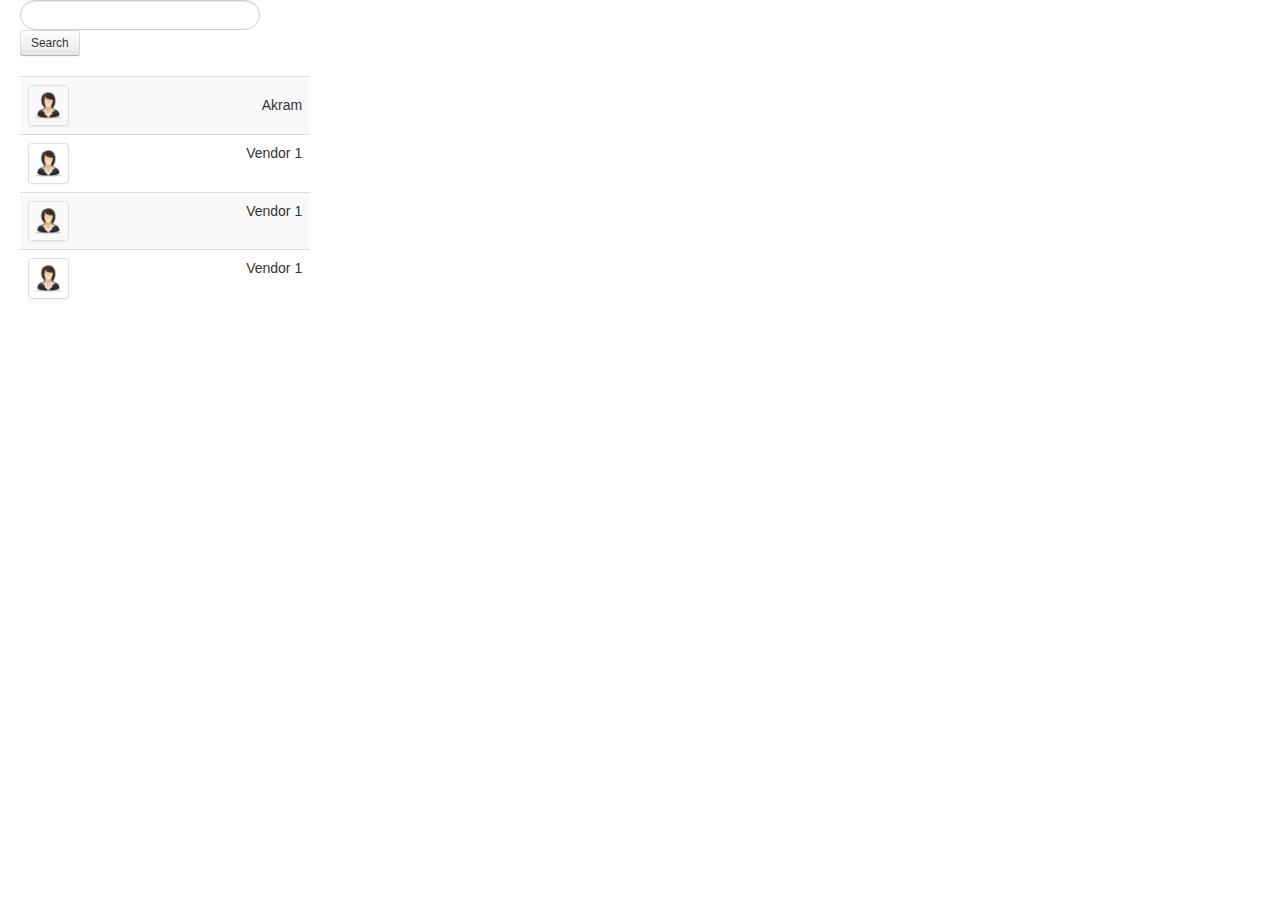
==== app/index.html @ 35909c0b "Initial Commit" ====
<!DOCTYPE html>
<html lang="en">
	<head>
		<title>An Example Application involving BootStrap, AngularJS, Flask and RethinkDB </title>
		<meta name="viewport" content="width=device-width, initial-scale=1.0">
		<link rel="stylesheet" href="../devlibs/bootstrap/css/bootstrap.min.css" rel="stylesheet" media="screen">

		<script src="../devlibs/jquery/jquery.min.js" type="text/javascript" charset="utf-8" async defer></script>
		<script src="../devlibs/bootstrap/js/bootstrap.min.js" type="text/javascript" charset="utf-8" async defer></script>
	</head>
	<div class="container-fluid">
		<div class="row-fluid">
			<div class="span3">
				<form class="form-search pull-right" action="#" method="get" accept-charset="utf-8">
					<input type="text" class="input-large search-query" name="txtSearch" value="">
					<button type="submit" class="btn btn-small">Search</button>
				</form>
				<table class="table table-striped table-hover">
						<tr>
							<td>
								<p><img src="img/businesswoman.png" class="thumbnail span2" width="48" height="48"></p>
								<p style="float:right;text-align=center;overflow: auto;">Akram</p>
							</td>
						</tr>
						<tr>
							<td>
								<img src="img/businesswoman.png" class="thumbnail span2" width="48" height="48">
								<p class="pull-right">Vendor 1</p>
							</td>
						</tr>
						<tr>
							<td>
								<img src="img/businesswoman.png" class="thumbnail span2" width="48" height="48">
								<p class="pull-right">Vendor 1</p>
							</td>
						</tr>
						<tr>
							<td>
								<img src="img/businesswoman.png" class="thumbnail span2" width="48" height="48">
								<p class="pull-right">Vendor 1</p>
							</td>
						</tr>							
				</table>
			</div>
			<div class="span10">
				
			</div>
		</div>
	</div>
</html>
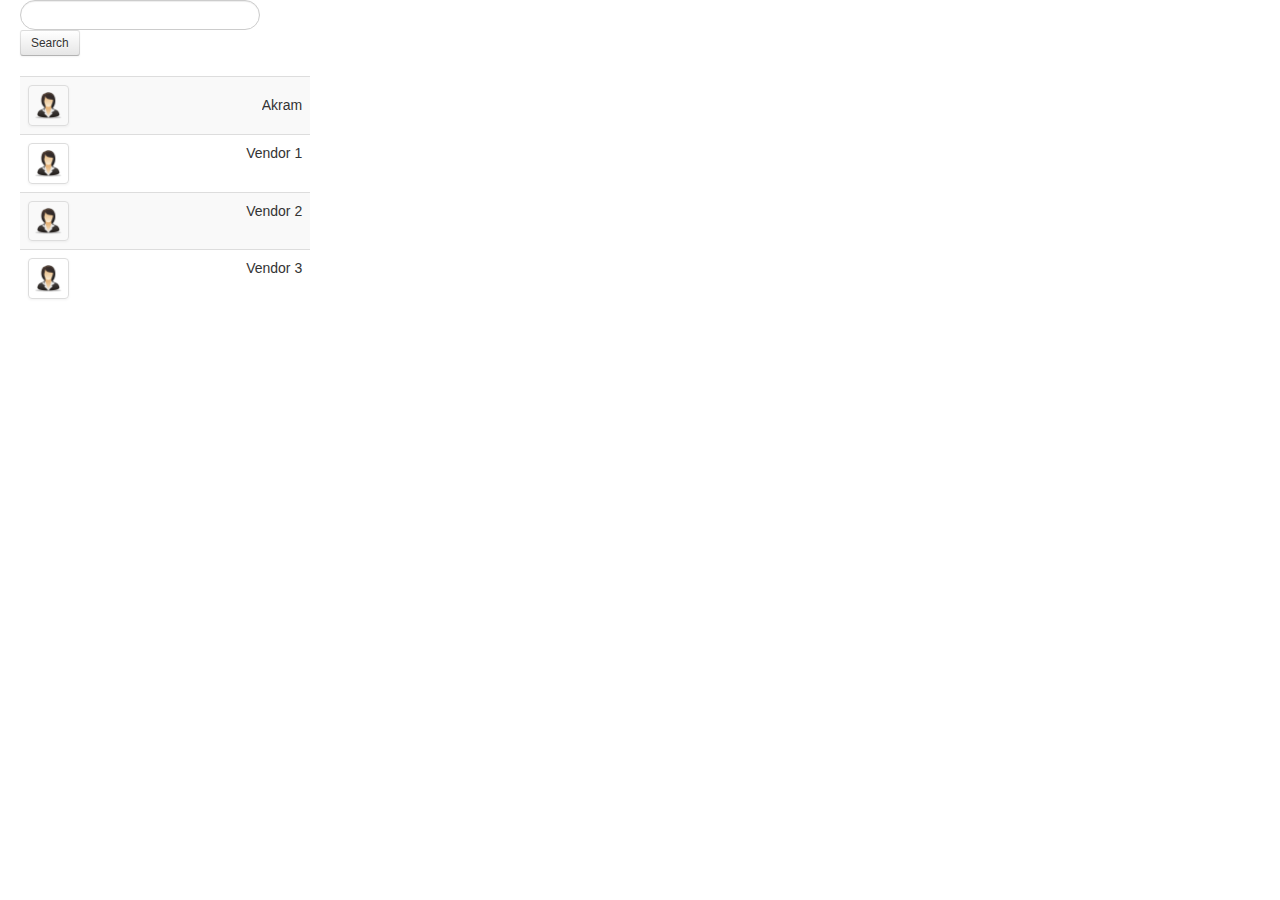
==== commit 2ce88e59: "Changes to index on Vendor text" ====
--- a/app/index.html
+++ b/app/index.html
@@ -31,13 +31,13 @@
 						<tr>
 							<td>
 								<img src="img/businesswoman.png" class="thumbnail span2" width="48" height="48">
-								<p class="pull-right">Vendor 1</p>
+								<p class="pull-right">Vendor 2</p>
 							</td>
 						</tr>
 						<tr>
 							<td>
 								<img src="img/businesswoman.png" class="thumbnail span2" width="48" height="48">
-								<p class="pull-right">Vendor 1</p>
+								<p class="pull-right">Vendor 3</p>
 							</td>
 						</tr>							
 				</table>
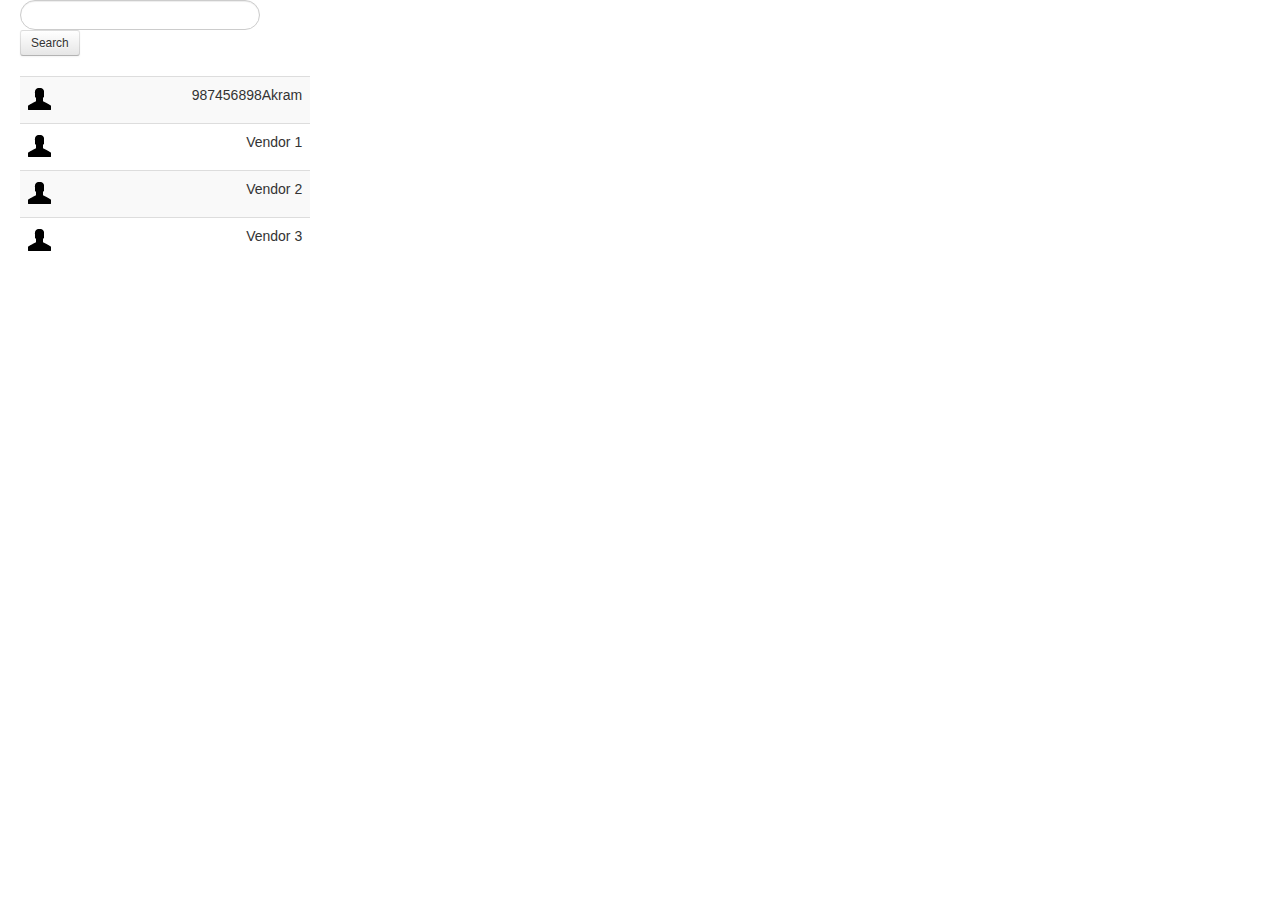
==== commit e423cecc: "Changes to Glyphicons" ====
--- a/app/index.html
+++ b/app/index.html
@@ -4,6 +4,7 @@
 		<title>An Example Application involving BootStrap, AngularJS, Flask and RethinkDB </title>
 		<meta name="viewport" content="width=device-width, initial-scale=1.0">
 		<link rel="stylesheet" href="../devlibs/bootstrap/css/bootstrap.min.css" rel="stylesheet" media="screen">
+		<link rel="stylesheet" href="css/app.css" rel="stylesheet" media="screen">
 
 		<script src="../devlibs/jquery/jquery.min.js" type="text/javascript" charset="utf-8" async defer></script>
 		<script src="../devlibs/bootstrap/js/bootstrap.min.js" type="text/javascript" charset="utf-8" async defer></script>
@@ -18,25 +19,27 @@
 				<table class="table table-striped table-hover">
 						<tr>
 							<td>
-								<p><img src="img/businesswoman.png" class="thumbnail span2" width="48" height="48"></p>
+								<i class="app-glyphicons_003_user"></i>
 								<p style="float:right;text-align=center;overflow: auto;">Akram</p>
+
+								<p style="float:right;text-align=center;overflow: auto;">987456898</p>
 							</td>
 						</tr>
 						<tr>
 							<td>
-								<img src="img/businesswoman.png" class="thumbnail span2" width="48" height="48">
+								<i class="app-glyphicons_003_user"></i>
 								<p class="pull-right">Vendor 1</p>
 							</td>
 						</tr>
 						<tr>
 							<td>
-								<img src="img/businesswoman.png" class="thumbnail span2" width="48" height="48">
+								<i class="app-glyphicons_003_user"></i>
 								<p class="pull-right">Vendor 2</p>
 							</td>
 						</tr>
 						<tr>
 							<td>
-								<img src="img/businesswoman.png" class="thumbnail span2" width="48" height="48">
+								<i class="app-glyphicons_003_user"></i>
 								<p class="pull-right">Vendor 3</p>
 							</td>
 						</tr>							
--- a/app/css/app.css
+++ b/app/css/app.css
@@ -0,0 +1,100 @@
+[class^="app-glyphicons_"],
+[class*="app-glyphicons_"]{
+	display: inline-block;
+  	width: 14px;
+  	height: 14px;
+  	margin-top: 1px;
+  	*margin-right: .3em;
+  	line-height: 14px;
+  	vertical-align: text-top;
+	background: url("../img/sprite.png") no-repeat top left;
+}
+
+.app-glyphicons_001_leaf{ background-position: 0 0; width: 24px; height: 25px; } 
+.app-glyphicons_003_user{ background-position: 0 -75px; width: 23px; height: 22px; } 
+.app-glyphicons_004_girl{ background-position: 0 -147px; width: 22px; height: 22px; } 
+.app-glyphicons_006_user_add{ background-position: 0 -219px; width: 28px; height: 22px; } 
+.app-glyphicons_007_user_remove{ background-position: 0 -291px; width: 26px; height: 22px; } 
+.app-glyphicons_009_magic{ background-position: 0 -363px; width: 24px; height: 24px; } 
+.app-glyphicons_010_envelope{ background-position: 0 -437px; width: 24px; height: 16px; } 
+.app-glyphicons_012_heart{ background-position: 0 -503px; width: 24px; height: 22px; } 
+.app-glyphicons_015_print{ background-position: 0 -575px; width: 24px; height: 24px; } 
+.app-glyphicons_016_bin{ background-position: 0 -649px; width: 20px; height: 28px; } 
+.app-glyphicons_020_home{ background-position: 0 -727px; width: 27px; height: 26px; } 
+.app-glyphicons_024_parents{ background-position: 0 -803px; width: 32px; height: 22px; } 
+.app-glyphicons_025_binoculars{ background-position: 0 -875px; width: 24px; height: 24px; } 
+.app-glyphicons_027_search{ background-position: 0 -949px; width: 24px; height: 24px; } 
+.app-glyphicons_029_notes_2{ background-position: 0 -1023px; width: 20px; height: 27px; } 
+.app-glyphicons_030_pencil{ background-position: 0 -1100px; width: 24px; height: 24px; } 
+.app-glyphicons_032_wifi_alt{ background-position: 0 -1174px; width: 26px; height: 26px; } 
+.app-glyphicons_037_coins{ background-position: 0 -1250px; width: 26px; height: 24px; } 
+.app-glyphicons_040_stats{ background-position: 0 -1324px; width: 26px; height: 25px; } 
+.app-glyphicons_041_charts{ background-position: 0 -1399px; width: 27px; height: 24px; } 
+.app-glyphicons_042_pie_chart{ background-position: 0 -1473px; width: 26px; height: 25px; } 
+.app-glyphicons_043_group{ background-position: 0 -1548px; width: 35px; height: 22px; } 
+.app-glyphicons_044_keys{ background-position: 0 -1620px; width: 24px; height: 26px; } 
+.app-glyphicons_045_calendar{ background-position: 0 -1696px; width: 23px; height: 24px; } 
+.app-glyphicons_046_router{ background-position: 0 -1770px; width: 27px; height: 26px; } 
+.app-glyphicons_048_dislikes{ background-position: 0 -1846px; width: 25px; height: 24px; } 
+.app-glyphicons_049_star{ background-position: 0 -1920px; width: 25px; height: 24px; } 
+.app-glyphicons_050_link{ background-position: -85px 0; width: 21px; height: 23px; } 
+.app-glyphicons_051_eye_open{ background-position: -85px -73px; width: 31px; height: 17px; } 
+.app-glyphicons_053_alarm{ background-position: -85px -140px; width: 27px; height: 25px; } 
+.app-glyphicons_054_clock{ background-position: -85px -215px; width: 24px; height: 24px; } 
+.app-glyphicons_059_cargo{ background-position: -85px -289px; width: 25px; height: 26px; } 
+.app-glyphicons_062_paperclip{ background-position: -85px -365px; width: 26px; height: 24px; } 
+.app-glyphicons_063_power{ background-position: -85px -439px; width: 22px; height: 24px; } 
+.app-glyphicons_064_lightbulb{ background-position: -85px -513px; width: 20px; height: 26px; } 
+.app-glyphicons_065_tag{ background-position: -85px -589px; width: 24px; height: 24px; } 
+.app-glyphicons_066_tags{ background-position: -85px -663px; width: 30px; height: 24px; } 
+.app-glyphicons_071_book{ background-position: -85px -737px; width: 22px; height: 24px; } 
+.app-glyphicons_072_bookmark{ background-position: -85px -811px; width: 15px; height: 24px; } 
+.app-glyphicons_073_wifi{ background-position: -85px -885px; width: 31px; height: 23px; } 
+.app-glyphicons_076_headphones{ background-position: -85px -958px; width: 24px; height: 24px; } 
+.app-glyphicons_077_headset{ background-position: -85px -1032px; width: 24px; height: 28px; } 
+.app-glyphicons_081_refresh{ background-position: -85px -1110px; width: 25px; height: 26px; } 
+.app-glyphicons_082_roundabout{ background-position: -85px -1186px; width: 26px; height: 26px; } 
+.app-glyphicons_083_random{ background-position: -85px -1262px; width: 28px; height: 20px; } 
+.app-glyphicons_086_display{ background-position: -85px -1332px; width: 28px; height: 24px; } 
+.app-glyphicons_087_log_book{ background-position: -85px -1406px; width: 22px; height: 24px; } 
+.app-glyphicons_088_adress_book{ background-position: -85px -1480px; width: 22px; height: 24px; } 
+.app-glyphicons_120_message_full{ background-position: -85px -1554px; width: 24px; height: 28px; } 
+.app-glyphicons_121_message_empty{ background-position: -85px -1632px; width: 24px; height: 28px; } 
+.app-glyphicons_136_cogwheel{ background-position: -85px -1710px; width: 24px; height: 24px; } 
+.app-glyphicons_137_cogwheels{ background-position: -85px -1784px; width: 34px; height: 27px; } 
+.app-glyphicons_139_adjust_alt{ background-position: -85px -1861px; width: 23px; height: 24px; } 
+.app-glyphicons_170_step_backward{ background-position: -85px -1935px; width: 14px; height: 18px; } 
+.app-glyphicons_171_fast_backward{ background-position: -170px 0; width: 25px; height: 18px; } 
+.app-glyphicons_172_rewind{ background-position: -170px -68px; width: 23px; height: 18px; } 
+.app-glyphicons_173_play{ background-position: -170px -136px; width: 16px; height: 18px; } 
+.app-glyphicons_174_pause{ background-position: -170px -204px; width: 10px; height: 16px; } 
+.app-glyphicons_175_stop{ background-position: -170px -270px; width: 14px; height: 14px; } 
+.app-glyphicons_176_forward{ background-position: -170px -334px; width: 23px; height: 18px; } 
+.app-glyphicons_177_fast_forward{ background-position: -170px -402px; width: 25px; height: 18px; } 
+.app-glyphicons_178_step_forward{ background-position: -170px -470px; width: 14px; height: 18px; } 
+.app-glyphicons_190_circle_plus{ background-position: -170px -538px; width: 26px; height: 26px; } 
+.app-glyphicons_191_circle_minus{ background-position: -170px -614px; width: 26px; height: 26px; } 
+.app-glyphicons_192_circle_remove{ background-position: -170px -690px; width: 26px; height: 26px; } 
+.app-glyphicons_193_circle_ok{ background-position: -170px -766px; width: 26px; height: 26px; } 
+.app-glyphicons_194_circle_question_mark{ background-position: -170px -842px; width: 26px; height: 26px; } 
+.app-glyphicons_195_circle_info{ background-position: -170px -918px; width: 26px; height: 26px; } 
+.app-glyphicons_196_circle_exclamation_mark{ background-position: -170px -994px; width: 26px; height: 26px; } 
+.app-glyphicons_197_remove{ background-position: -170px -1070px; width: 26px; height: 26px; } 
+.app-glyphicons_198_ok{ background-position: -170px -1146px; width: 26px; height: 26px; } 
+.app-glyphicons_199_ban{ background-position: -170px -1222px; width: 26px; height: 26px; } 
+.app-glyphicons_200_download{ background-position: -170px -1298px; width: 26px; height: 26px; } 
+.app-glyphicons_201_upload{ background-position: -170px -1374px; width: 26px; height: 26px; } 
+.app-glyphicons_203_lock{ background-position: -170px -1450px; width: 21px; height: 26px; } 
+.app-glyphicons_204_unlock{ background-position: -170px -1526px; width: 21px; height: 26px; } 
+.app-glyphicons_205_electricity{ background-position: -170px -1602px; width: 11px; height: 24px; } 
+.app-glyphicons_206_ok_2{ background-position: -170px -1676px; width: 25px; height: 19px; } 
+.app-glyphicons_207_remove_2{ background-position: -170px -1745px; width: 18px; height: 18px; } 
+.app-glyphicons_210_left_arrow{ background-position: -170px -1813px; width: 20px; height: 18px; } 
+.app-glyphicons_211_right_arrow{ background-position: -170px -1881px; width: 20px; height: 18px; } 
+.app-glyphicons_212_down_arrow{ background-position: -170px -1949px; width: 18px; height: 20px; } 
+.app-glyphicons_213_up_arrow{ background-position: -255px 0; width: 18px; height: 20px; } 
+.app-glyphicons_216_circle_arrow_left{ background-position: -255px -70px; width: 26px; height: 26px; } 
+.app-glyphicons_217_circle_arrow_right{ background-position: -255px -146px; width: 26px; height: 26px; } 
+.app-glyphicons_218_circle_arrow_top{ background-position: -255px -222px; width: 26px; height: 26px; } 
+.app-glyphicons_219_circle_arrow_down{ background-position: -255px -298px; width: 26px; height: 26px; } 
+.app-glyphicons_264_vcard{ background-position: -255px -374px; width: 22px; height: 24px; } 
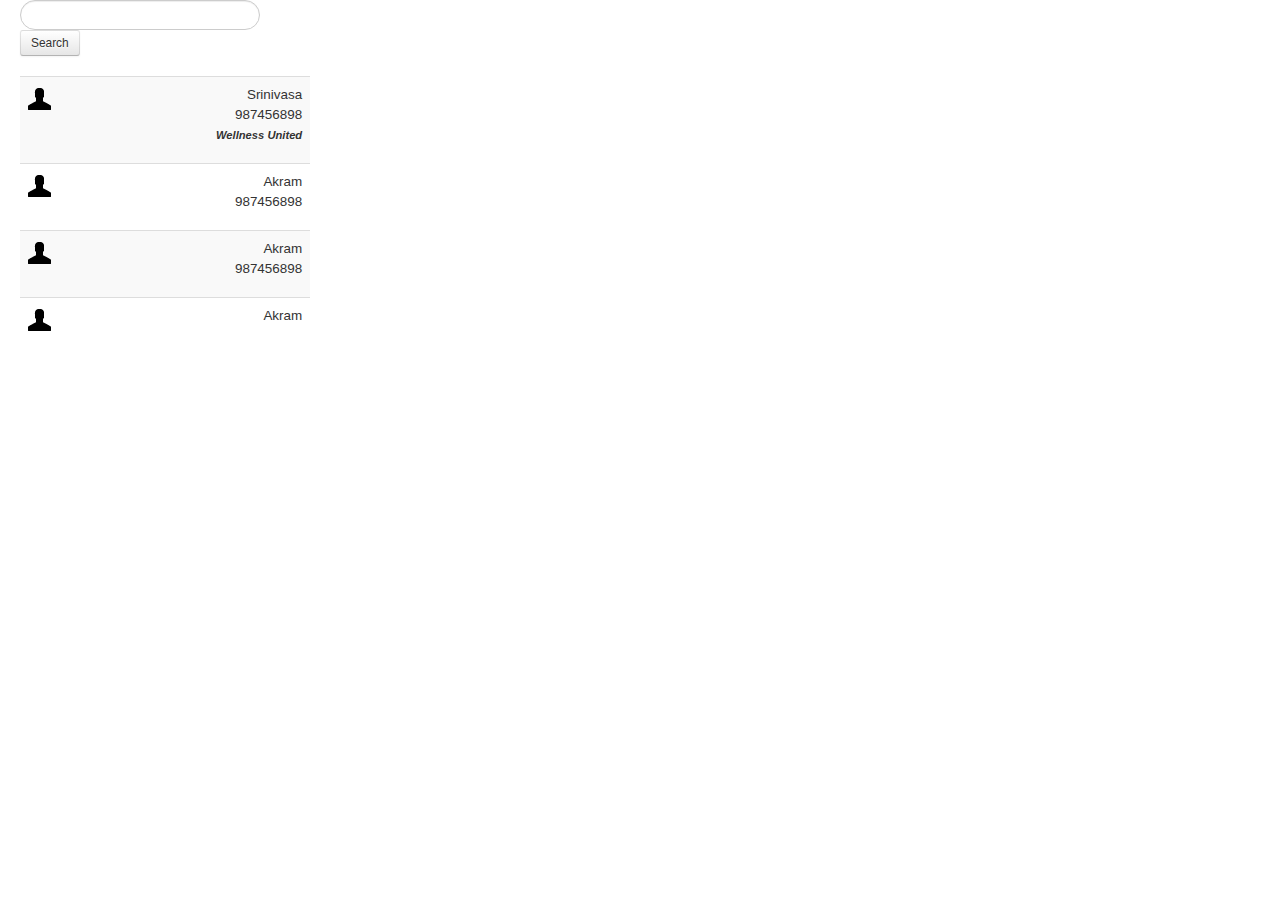
==== commit 9d3cf66e: "Added additional css look and feel" ====
--- a/app/index.html
+++ b/app/index.html
@@ -20,27 +20,37 @@
 						<tr>
 							<td>
 								<i class="app-glyphicons_003_user"></i>
-								<p style="float:right;text-align=center;overflow: auto;">Akram</p>
-
-								<p style="float:right;text-align=center;overflow: auto;">987456898</p>
+								<p class="pull-right">
+									<span class="bp_list">Srinivasa</span>
+									<span class="bp_list">987456898</span>
+									<span class="bp_list bp_list_company">Wellness United</span>
+								</p>
 							</td>
 						</tr>
 						<tr>
 							<td>
 								<i class="app-glyphicons_003_user"></i>
-								<p class="pull-right">Vendor 1</p>
+								<p class="pull-right">
+									<span class="bp_list">Akram</span>
+									<span class="bp_list">987456898</span>
+								</p>
 							</td>
 						</tr>
 						<tr>
 							<td>
 								<i class="app-glyphicons_003_user"></i>
-								<p class="pull-right">Vendor 2</p>
+								<p class="pull-right">
+									<span class="bp_list">Akram</span>
+									<span class="bp_list">987456898</span>
+								</p>
 							</td>
 						</tr>
 						<tr>
 							<td>
 								<i class="app-glyphicons_003_user"></i>
-								<p class="pull-right">Vendor 3</p>
+								<p class="pull-right">
+									<span class="bp_list">Akram</span>
+								</p>
 							</td>
 						</tr>							
 				</table>
--- a/app/css/app.css
+++ b/app/css/app.css
@@ -98,3 +98,20 @@
 .app-glyphicons_218_circle_arrow_top{ background-position: -255px -222px; width: 26px; height: 26px; } 
 .app-glyphicons_219_circle_arrow_down{ background-position: -255px -298px; width: 26px; height: 26px; } 
 .app-glyphicons_264_vcard{ background-position: -255px -374px; width: 22px; height: 24px; } 
+
+
+
+.bp_list
+{
+	font-family: sans-serif;
+	font-size: 0.96em;
+	display:block;
+	text-align: right;
+}
+
+.bp_list_company
+{
+	font-size: 0.8em;
+	font-style: italic;
+	font-weight: bold;
+}
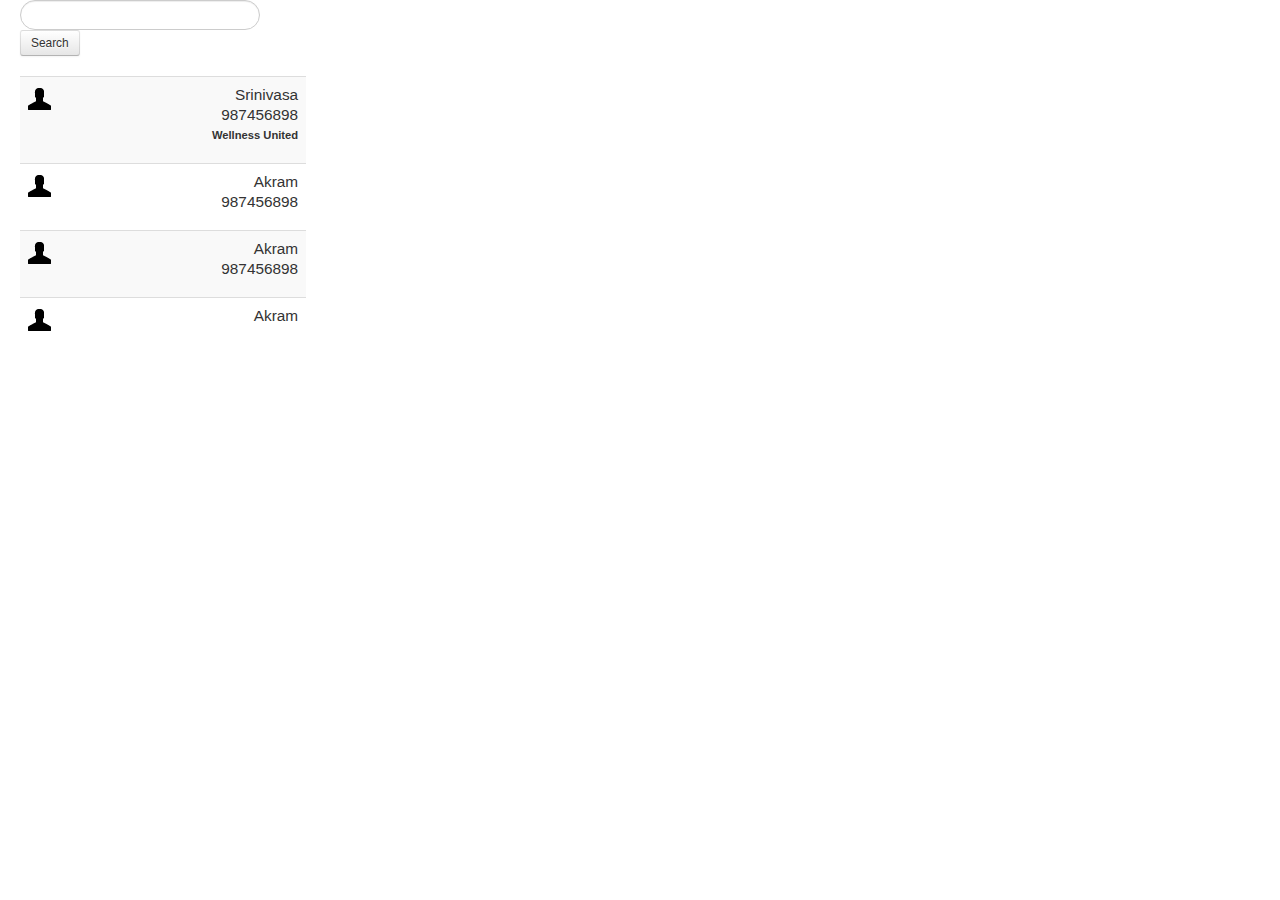
==== commit 8812cb29: "Added additional css look and feel" ====
--- a/app/index.html
+++ b/app/index.html
@@ -3,7 +3,8 @@
 	<head>
 		<title>An Example Application involving BootStrap, AngularJS, Flask and RethinkDB </title>
 		<meta name="viewport" content="width=device-width, initial-scale=1.0">
-		<link rel="stylesheet" href="../devlibs/bootstrap/css/bootstrap.min.css" rel="stylesheet" media="screen">
+		<link rel="stylesheet" href="../devlibs/bootstrap/css/bootstrap.css" rel="stylesheet" media="screen">
+		<link rel="stylesheet" href="../devlibs/bootstrap/css/bootstrap-responsive.css" rel="stylesheet" media="screen">
 		<link rel="stylesheet" href="css/app.css" rel="stylesheet" media="screen">
 
 		<script src="../devlibs/jquery/jquery.min.js" type="text/javascript" charset="utf-8" async defer></script>
@@ -16,7 +17,7 @@
 					<input type="text" class="input-large search-query" name="txtSearch" value="">
 					<button type="submit" class="btn btn-small">Search</button>
 				</form>
-				<table class="table table-striped table-hover">
+				<table class="table table-striped table-hover gc-table-hover">
 						<tr>
 							<td>
 								<i class="app-glyphicons_003_user"></i>
--- a/app/css/app.css
+++ b/app/css/app.css
@@ -103,15 +103,21 @@
 
 .bp_list
 {
-	font-family: sans-serif;
-	font-size: 0.96em;
+	font-family:sans-serif;
+	font-size: 0.96rem;
 	display:block;
 	text-align: right;
 }
 
 .bp_list_company
 {
-	font-size: 0.8em;
-	font-style: italic;
+	font-family: sans-serif;
+	font-size: 0.7rem;
 	font-weight: bold;
 }
+
+.gc-table-hover tbody tr:hover > td,
+.gc-table-hover tbody tr:hover > th {
+  background-color: #377970;
+  color:#ffffff;
+}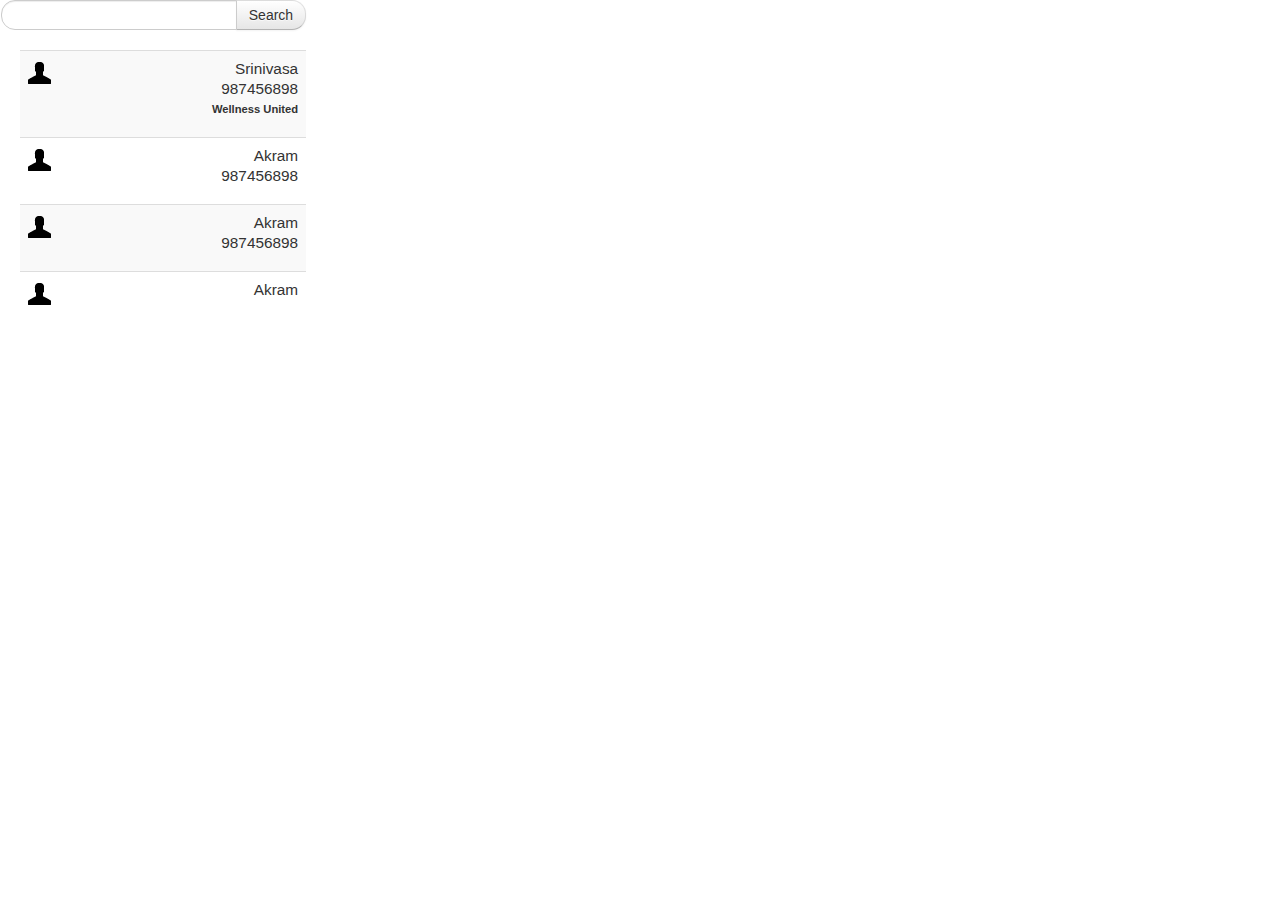
==== commit 5d9a062c: "Experiments on main.html" ====
--- a/app/index.html
+++ b/app/index.html
@@ -7,15 +7,17 @@
 		<link rel="stylesheet" href="../devlibs/bootstrap/css/bootstrap-responsive.css" rel="stylesheet" media="screen">
 		<link rel="stylesheet" href="css/app.css" rel="stylesheet" media="screen">
 
-		<script src="../devlibs/jquery/jquery.min.js" type="text/javascript" charset="utf-8" async defer></script>
-		<script src="../devlibs/bootstrap/js/bootstrap.min.js" type="text/javascript" charset="utf-8" async defer></script>
+		<script src="../devlibs/jquery/jquery.min.js" charset="utf-8 async defer"></script>
+		<script src="../devlibs/bootstrap/js/bootstrap.min.js" charset="utf-8" async defer></script>
 	</head>
 	<div class="container-fluid">
 		<div class="row-fluid">
 			<div class="span3">
 				<form class="form-search pull-right" action="#" method="get" accept-charset="utf-8">
-					<input type="text" class="input-large search-query" name="txtSearch" value="">
-					<button type="submit" class="btn btn-small">Search</button>
+					<div class="input-append">
+                        <input type="text" class="search-query" name="txtSearch">
+                        <button class="btn" type="button">Search</button>
+                    </div>
 				</form>
 				<table class="table table-striped table-hover gc-table-hover">
 						<tr>
--- a/app/css/app.css
+++ b/app/css/app.css
@@ -120,4 +120,73 @@
 .gc-table-hover tbody tr:hover > th {
   background-color: #377970;
   color:#ffffff;
-}+}
+
+/* Sidenav for Docs
+-------------------------------------------------- */
+
+.bs-docs-sidenav {
+  width: 228px;
+  margin: 30px 0 0;
+  padding: 0;
+  background-color: #fff;
+  -webkit-border-radius: 6px;
+     -moz-border-radius: 6px;
+          border-radius: 6px;
+  -webkit-box-shadow: 0 1px 4px rgba(0,0,0,.065);
+     -moz-box-shadow: 0 1px 4px rgba(0,0,0,.065);
+          box-shadow: 0 1px 4px rgba(0,0,0,.065);
+}
+.bs-docs-sidenav > li > a {
+  display: block;
+  width: 190px \9;
+  margin: 0 0 -1px;
+  padding: 8px 14px;
+  border: 1px solid #e5e5e5;
+}
+.bs-docs-sidenav > li:first-child > a {
+  -webkit-border-radius: 6px 6px 0 0;
+     -moz-border-radius: 6px 6px 0 0;
+          border-radius: 6px 6px 0 0;
+}
+.bs-docs-sidenav > li:last-child > a {
+  -webkit-border-radius: 0 0 6px 6px;
+     -moz-border-radius: 0 0 6px 6px;
+          border-radius: 0 0 6px 6px;
+}
+.bs-docs-sidenav > .active > a {
+  position: relative;
+  z-index: 2;
+  padding: 9px 15px;
+  border: 0;
+  text-shadow: 0 1px 0 rgba(0,0,0,.15);
+  -webkit-box-shadow: inset 1px 0 0 rgba(0,0,0,.1), inset -1px 0 0 rgba(0,0,0,.1);
+     -moz-box-shadow: inset 1px 0 0 rgba(0,0,0,.1), inset -1px 0 0 rgba(0,0,0,.1);
+          box-shadow: inset 1px 0 0 rgba(0,0,0,.1), inset -1px 0 0 rgba(0,0,0,.1);
+}
+/* Chevrons */
+.bs-docs-sidenav .icon-chevron-right {
+  float: right;
+  margin-top: 2px;
+  margin-right: -6px;
+  opacity: .25;
+}
+.bs-docs-sidenav > li > a:hover {
+  background-color: #f5f5f5;
+}
+.bs-docs-sidenav a:hover .icon-chevron-right {
+  opacity: .5;
+}
+.bs-docs-sidenav .active .icon-chevron-right,
+.bs-docs-sidenav .active a:hover .icon-chevron-right {
+  background-image: url(../img/glyphicons-halflings-white.png);
+  opacity: 1;
+}
+.bs-docs-sidenav.affix {
+  top: 40px;
+}
+.bs-docs-sidenav.affix-bottom {
+  position: absolute;
+  top: auto;
+  bottom: 270px;
+}
